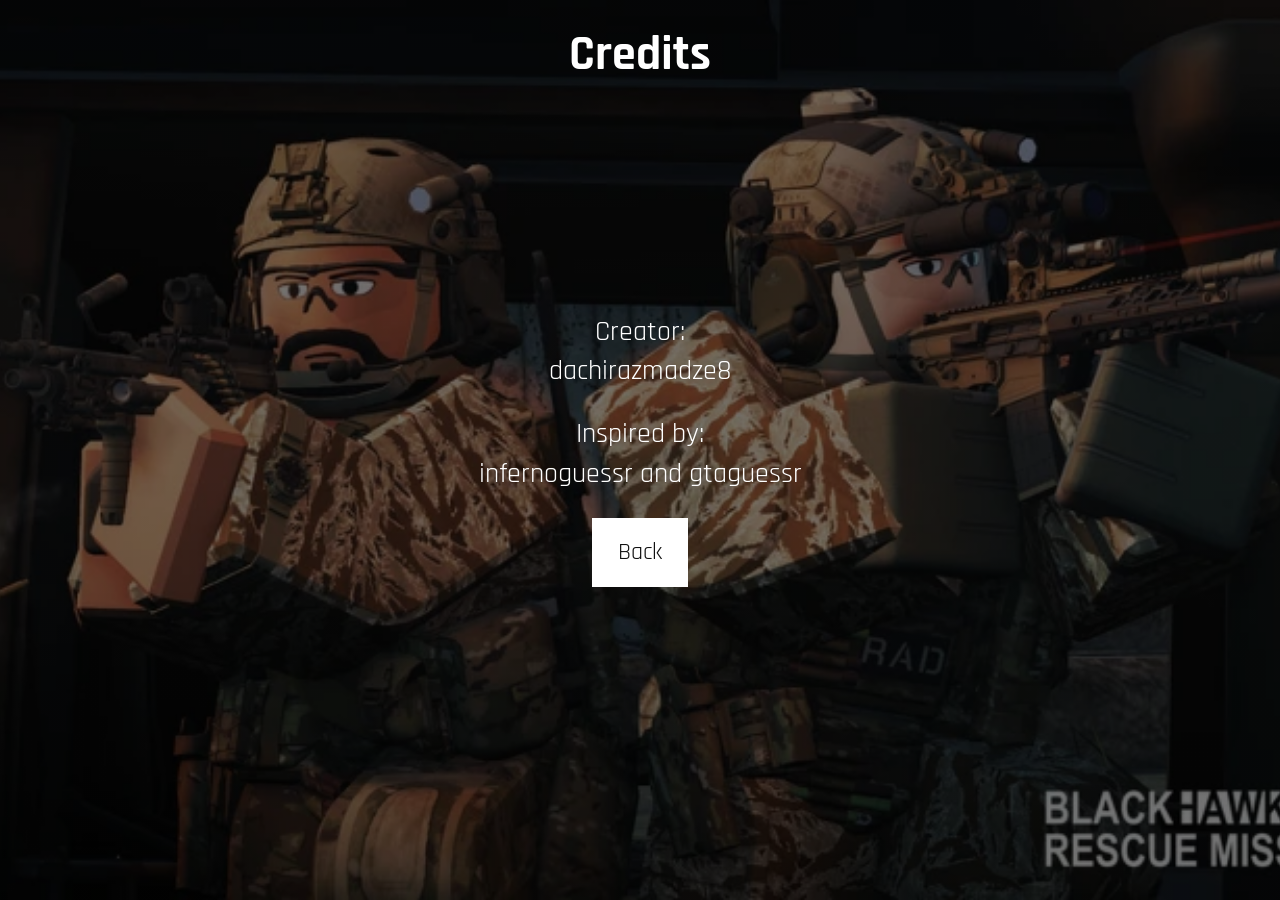
==== credits.html @ c0100d1d "e" ====
<!DOCTYPE html>
<html lang="en">
<head>
<meta charset="UTF-8">
<meta name="viewport" content="width=device-width, initial-scale=1">
<title>Credits · brm5guessr</title>
<link rel="stylesheet" href="css/style.css">
</head>
<body>
  <h2>Credits</h2>
  <p>Creator:<br>dachirazmadze8</p>
  <p>Inspired by:<br>infernoguessr and gtaguessr</p>
  <a class="button" href="index.html">Back</a>
</body>
</html>
---- css/style.css ----
@import url("https://fonts.googleapis.com/css2?family=Rajdhani:wght@400;500;600;700&display=swap");

* {
  box-sizing: border-box;
}

html {
  height: 100%;
  background: linear-gradient(rgba(0, 0, 0, 0.55), rgba(0, 0, 0, 0.55)), #000 url("../images/background.png") center / cover no-repeat;
}

body {
  margin: 0;
  min-height: 100vh;
  display: flex;
  flex-direction: column;
  align-items: center;
  justify-content: center;
  padding: 1.5rem;
  font-family: "Rajdhani", system-ui, sans-serif;
  color: #fff;
  text-align: center;
}

h1,
h2 {
  position: absolute;
  top: 1.5rem;
  left: 0;
  right: 0;
  margin: 0;
  font-size: 3rem;
}

p {
  max-width: 40rem;
  margin: 0 0 1.5rem;
  font-size: 1.75rem;
  line-height: 1.4;
}

.menu {
  display: flex;
  flex-direction: column;
  gap: 0.75rem;
  width: 20rem;
  max-width: 90vw;
}

.button {
  padding: 1.1rem 1.5rem;
  font-size: 1.5rem;
  color: #111;
  text-decoration: none;
  background: #fff;
  border: 2px solid #fff;
}

.button:hover,
.button:focus-visible {
  background: #ddd;
  border-color: #ddd;
  outline: none;
}

.back {
  position: absolute;
  bottom: 1.5rem;
  left: 50%;
  width: 20rem;
  max-width: 90vw;
  text-align: center;
  transform: translateX(-50%);
}
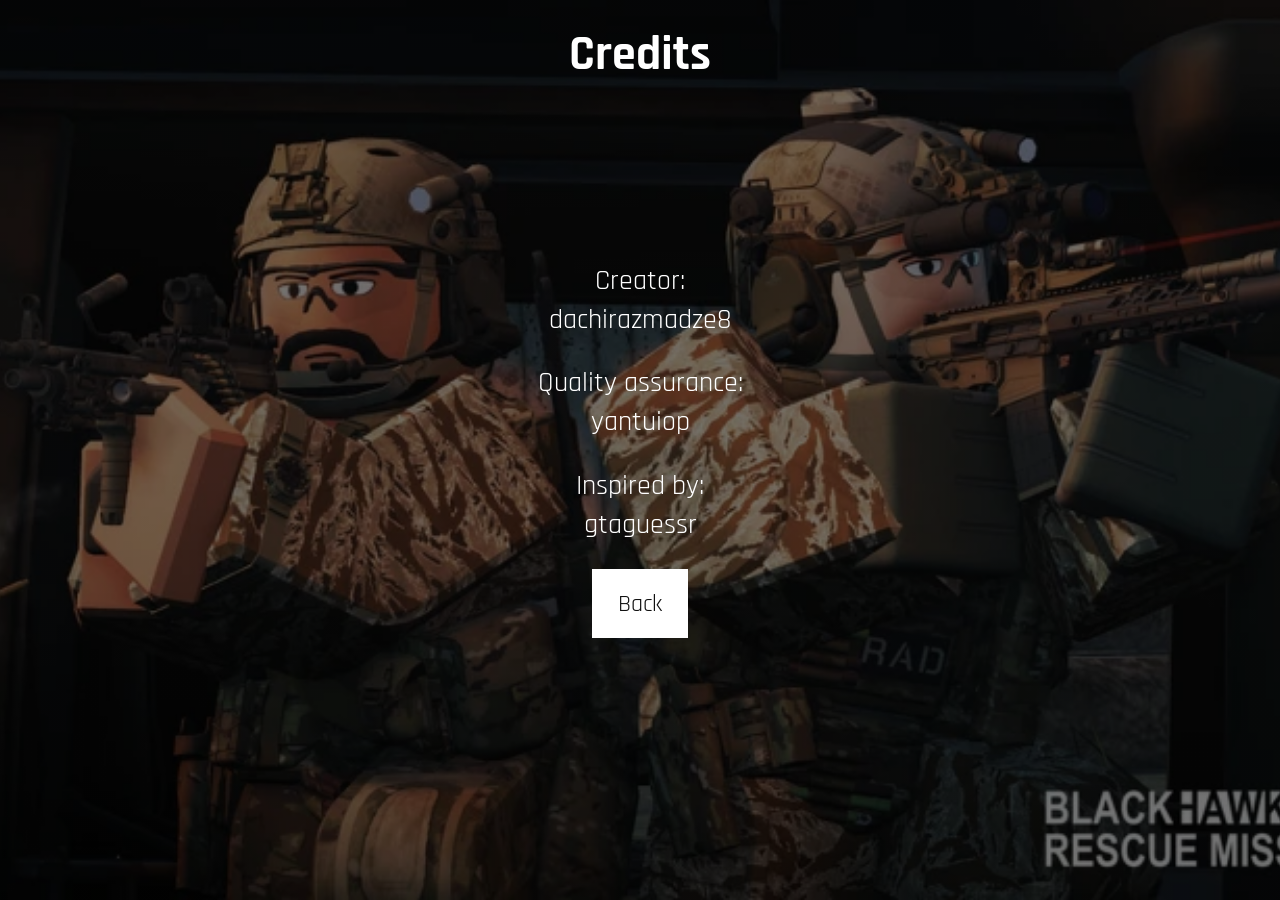
==== commit c9b0319c: "e" ====
--- a/credits.html
+++ b/credits.html
@@ -9,7 +9,8 @@
 <body>
   <h2>Credits</h2>
   <p>Creator:<br>dachirazmadze8</p>
-  <p>Inspired by:<br>infernoguessr and gtaguessr</p>
+  <p>Quality assurance:<br>yantuiop</p>
+  <p>Inspired by:<br>gtaguessr</p>
   <a class="button" href="index.html">Back</a>
 </body>
 </html>
